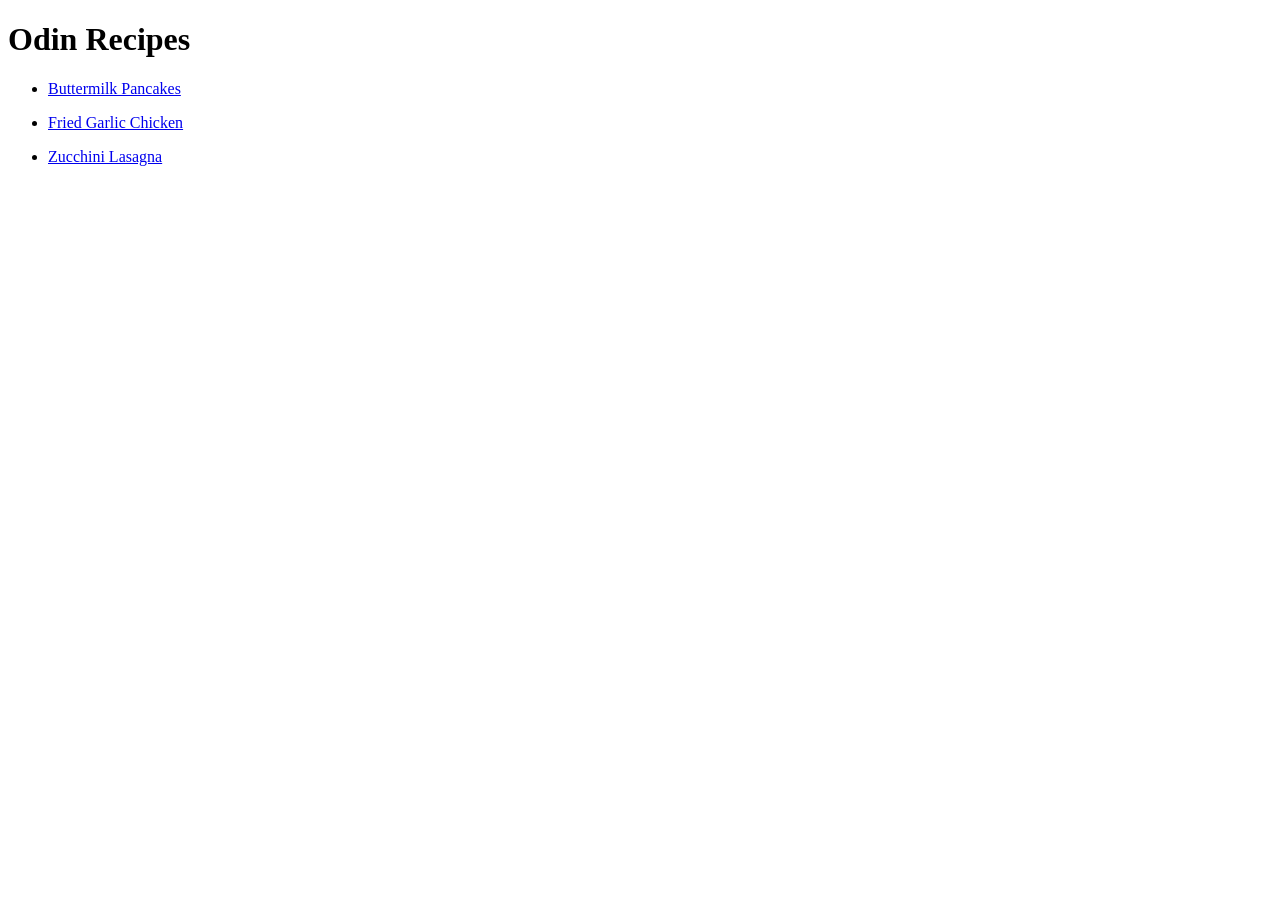
==== index.html @ 3cbe7a20 "Add the Odin Recipes Project" ====
<!DOCTYPE html>
<html lang="en">
<head>
    <meta charset="UTF-8">
    <meta name="viewport" content="width=device-width, initial-scale=1.0">
    <title>Odin Recipes</title>
</head>
<body>
    <h1>Odin Recipes</h1>
    <ul>
        <p><li><a href="./recipes/pancakes.html" >Buttermilk Pancakes</a></li></p>
        <p><li><a href="./recipes/chicken.html" >Fried Garlic Chicken</a></li></p>
        <p><li><a href="./recipes/lasagna.html" >Zucchini Lasagna</a></li></p>
    </ul>
</body>
</html>
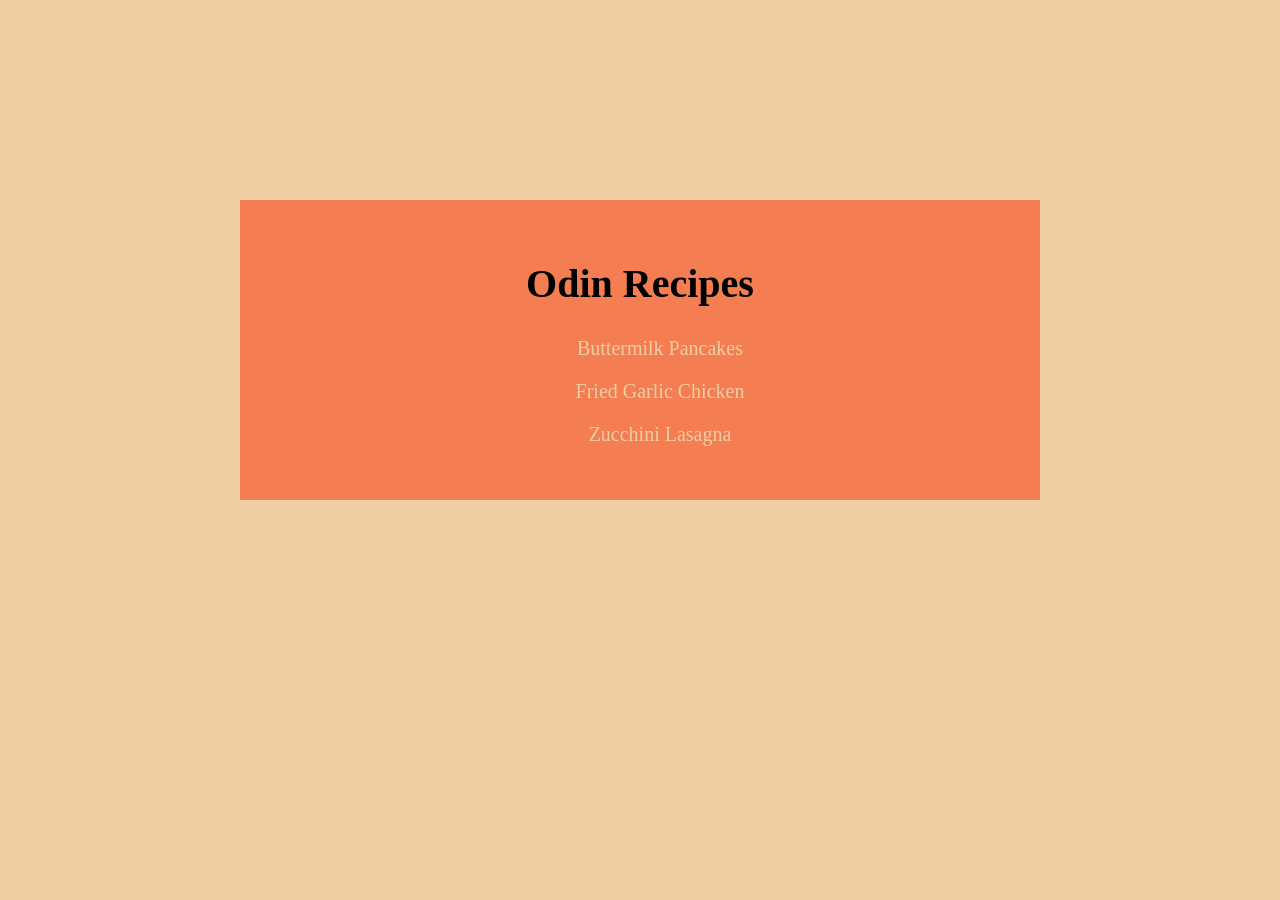
==== commit f4bb20c3: "Added style.css file and modified html files * Linked all html files to style.css file, * and moved " ====
--- a/index.html
+++ b/index.html
@@ -3,14 +3,17 @@
 <head>
     <meta charset="UTF-8">
     <meta name="viewport" content="width=device-width, initial-scale=1.0">
+    <link rel="stylesheet" href="./style.css">
     <title>Odin Recipes</title>
 </head>
 <body>
-    <h1>Odin Recipes</h1>
-    <ul>
-        <p><li><a href="./recipes/pancakes.html" >Buttermilk Pancakes</a></li></p>
-        <p><li><a href="./recipes/chicken.html" >Fried Garlic Chicken</a></li></p>
-        <p><li><a href="./recipes/lasagna.html" >Zucchini Lasagna</a></li></p>
-    </ul>
+    <div class="home">
+        <h1>Odin Recipes</h1>
+        <ul>
+            <li><a href="./recipes/pancakes.html" >Buttermilk Pancakes</a></li>
+            <li><a href="./recipes/chicken.html" >Fried Garlic Chicken</a></li>
+            <li><a href="./recipes/lasagna.html" >Zucchini Lasagna</a></li>
+        </ul>
+    </div>
 </body>
 </html>
--- a/style.css
+++ b/style.css
@@ -0,0 +1,101 @@
+html {
+    box-sizing: border-box;
+    
+}
+
+*,
+*::before,
+*::after {
+    box-sizing: inherit;
+    margin: 0;
+}
+
+body {
+    background-color: rgb(239, 206, 163);
+}
+
+.home,
+.recipe,
+img {
+    margin: 0 auto;
+}
+
+.home {
+    width: 800px;
+    margin-top: 200px;
+    padding: 50px;
+}
+
+.home,
+.recipe {
+    background-color: rgb(244, 125, 82);
+}
+
+a {
+    text-decoration: none;
+    display: inline-block;
+    font-size: 20px;
+}
+
+.home ul li {
+    list-style-type: none;  
+}
+
+.home h1 {
+    font-size: 40px;
+}
+.home,
+img {
+    height: 300px;
+}
+
+img {
+    display: block;
+    width: 300px;
+}
+
+.recipe {
+    width: 1000px;
+}
+
+.recipe-name,
+.home {
+    text-align: center;
+}
+
+.recipe,
+.recipe-name,
+.description,
+.ingredients,
+.steps,
+.home h1,
+img {
+    margin-bottom: 10px;
+}
+
+.headers,
+.ingredients ul li::marker,
+.steps ol li::marker,
+a {
+     color: rgb(239, 206, 163);
+}
+
+.description p,
+.ingredients ul li,
+.steps ol li {
+    padding: 8px;
+    line-height: 1.5;
+    text-align: justify;
+    font-size: 16px;
+}
+
+.recipe,
+.recipe-name,
+.description,
+.ingredients,
+.steps,
+.headers,
+.home h1,
+a {
+    padding: 10px;
+}
